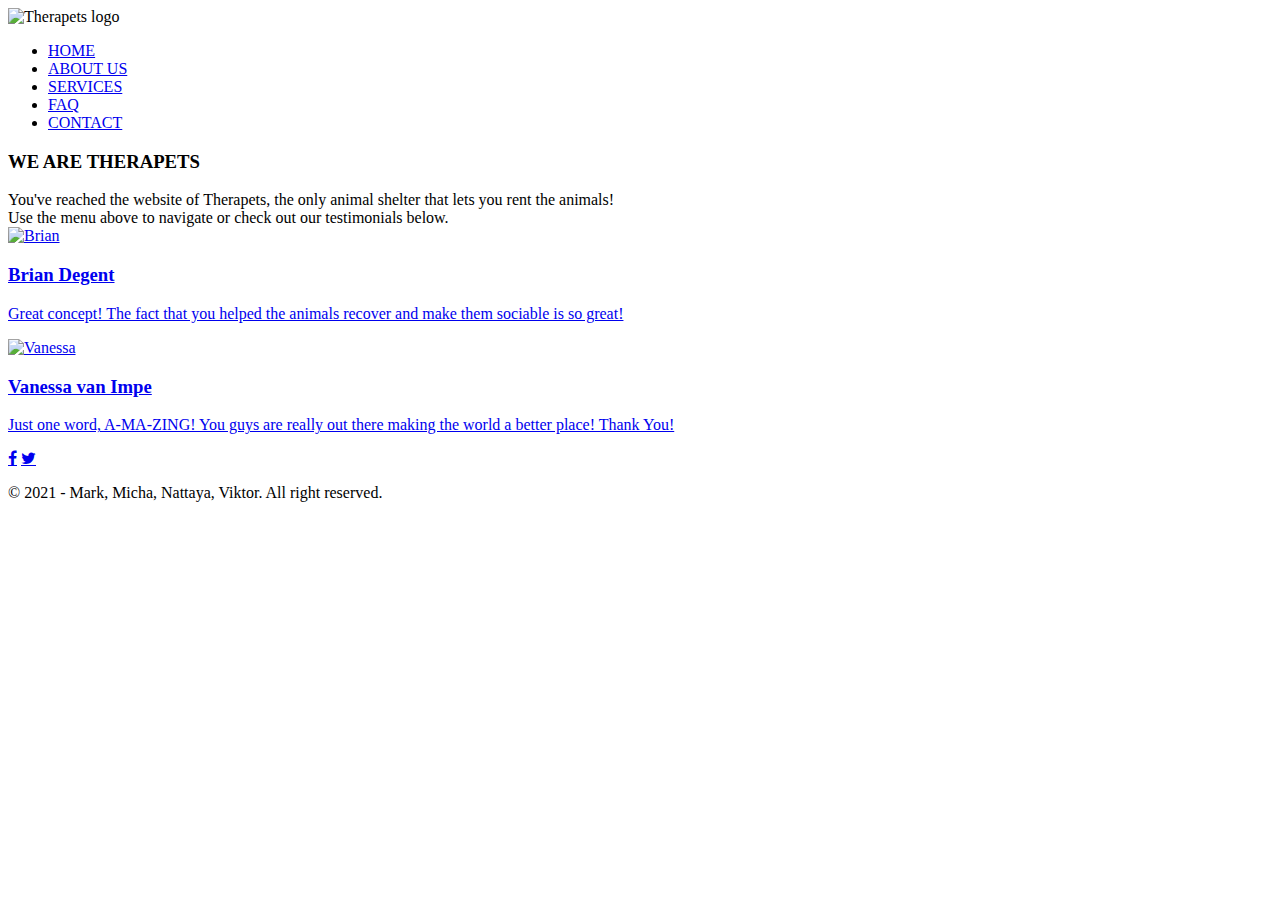
==== index.html @ e5cedca6 "Another update with a minor bug fix" ====
<!DOCTYPE html>
<html lang="en">
<head>
    <meta charset="utf-8">
    <title>Therapets - Home</title>
    <meta name="description" content="Therapets - Home">
    <meta name="keywords" content="Therapets, animals, homepage">
    <meta name="author" content="Mark, Micha, Nattaya, Viktor">
    <meta name="viewport" content="width=device-width, initial-scale=1">

    <meta property="og:title" content="">
    <meta property="og:type" content="">
    <meta property="og:url" content="">
    <meta property="og:image" content="">

    <link rel="apple-touch-icon" sizes="180x180" href="img/apple-touch-icon.png">
    <link rel="icon" type="image/png" sizes="32x32" href="img/favicon-32x32.png">
    <link rel="icon" type="image/png" sizes="16x16" href="img/favicon-16x16.png">
    <meta name="msapplication-TileColor" content="#da532c">
    <meta name="theme-color" content="#ffffff">

    <link rel="stylesheet" href="css/main.css">
    <link href="https://cdn.jsdelivr.net/npm/bootstrap@5.0.0-beta1/dist/css/bootstrap.min.css" rel="stylesheet" integrity="sha384-giJF6kkoqNQ00vy+HMDP7azOuL0xtbfIcaT9wjKHr8RbDVddVHyTfAAsrekwKmP1" crossorigin="anonymous">
    <link rel="stylesheet" href="https://cdnjs.cloudflare.com/ajax/libs/font-awesome/4.7.0/css/font-awesome.min.css">
    <meta name="theme-color" content="#fafafa">
    <!-- Global site tag (gtag.js) - Google Analytics -->
    <script async src="https://www.googletagmanager.com/gtag/js?id=G-KZB6XFXT8B%22%3E"></script>
    <script>
        window.dataLayer = window.dataLayer || [];
        function gtag(){dataLayer.push(arguments);}
        gtag('js', new Date());
        gtag('config', 'G-KZB6XFXT8B');
    </script>
</head>
<body>
    <header class="head">
        <div class="header-logo">
            <img class="pets" src="img/therapetslogo2.png" alt="Therapets logo">
        </div>
        <div class="header-container">
            <div class="container">
                <div class="header-section">
                    <div class="header-menu">
                        <nav>
                            <ul class="nav">
                                <li class="nav-item">
                                    <a href="index.html" data-navigateto="Home" class="nav-link">HOME</a>
                                </li>
                                <li class="nav-item">
                                    <a href="about.html#" data-navigateto="About Us" class="nav-link">ABOUT US</a>
                                </li>
                                <li class="nav-item">
                                    <a href="service.html" data-navigateto="Services" class="nav-link">SERVICES</a>
                                </li>
                                <li class="nav-item">
                                    <a href="faq.html" data-navigateto="FAQ" class="nav-link">FAQ</a>
                                </li>
                                <li class="nav-item">
                                    <a href="contact.html" data-navigateto="Contact" class="nav-link">CONTACT</a>
                                </li>
                            </ul>
                            <div class="mobile-menu">
                                <div class="menu-btn">
                                    <div class="menu-btn__burger"></div>
                                </div>
                            </div>
                        </nav>
                    </div>
                </div>
            </div>
        </div>
    </header>

    <div class="container1">
        <div class="parallax2">
        </div>
    </div>
    <section>
        <h3>WE ARE THERAPETS</h3>
    </section>
    <section>You've reached the website of Therapets, the only animal shelter that lets you rent the animals!<br>
    Use the menu above to navigate or check out our testimonials below.</section>
    <div class="container">
        <section>
            <a class="linkzbv" href="#" alt="Brian"><div class="card" id="teamcardbv">
                <img class="portraitbv" src="img/brian.jpg" alt="Brian">
                <div class="container">
                    <h3><b>Brian Degent</b></h3>
                    <p>Great concept! The fact that you helped the animals recover and make them sociable is so great!</p>
                </div></a></div>

    <a class="linkzbv" href="#" alt="Vanessa"><div class="card" id="teamcardbv">
        <img class="portraitbv" src="img/vanessa.jpg" alt="Vanessa">
        <div class="container">
            <h3><b>Vanessa van Impe</b></h3>
            <p>Just one word, A-MA-ZING! You guys are really out there making the world a better place! Thank You!</p>
        </div></a></section>





    <footer class="footer">
        <a href="https://www.facebook.com/sharer/sharer.php?u=www.facebook.com/groups/410521276696815/" class="fa fa-facebook"></a>
        <a href="https://twitter.com/intent/tweet?text=www.facebook.com/groups/410521276696815/" class="fa fa-twitter"></a>
        <p class="footer-text">
            © 2021 - Mark, Micha, Nattaya, Viktor. All right reserved.</p>
    </footer>
<script src="js/main.js"></script>
    <script src="https://cdn.jsdelivr.net/npm/bootstrap@5.0.0-beta1/dist/js/bootstrap.bundle.min.js" integrity="sha384-ygbV9kiqUc6oa4msXn9868pTtWMgiQaeYH7/t7LECLbyPA2x65Kgf80OJFdroafW" crossorigin="anonymous"></script>
</body>
</html>
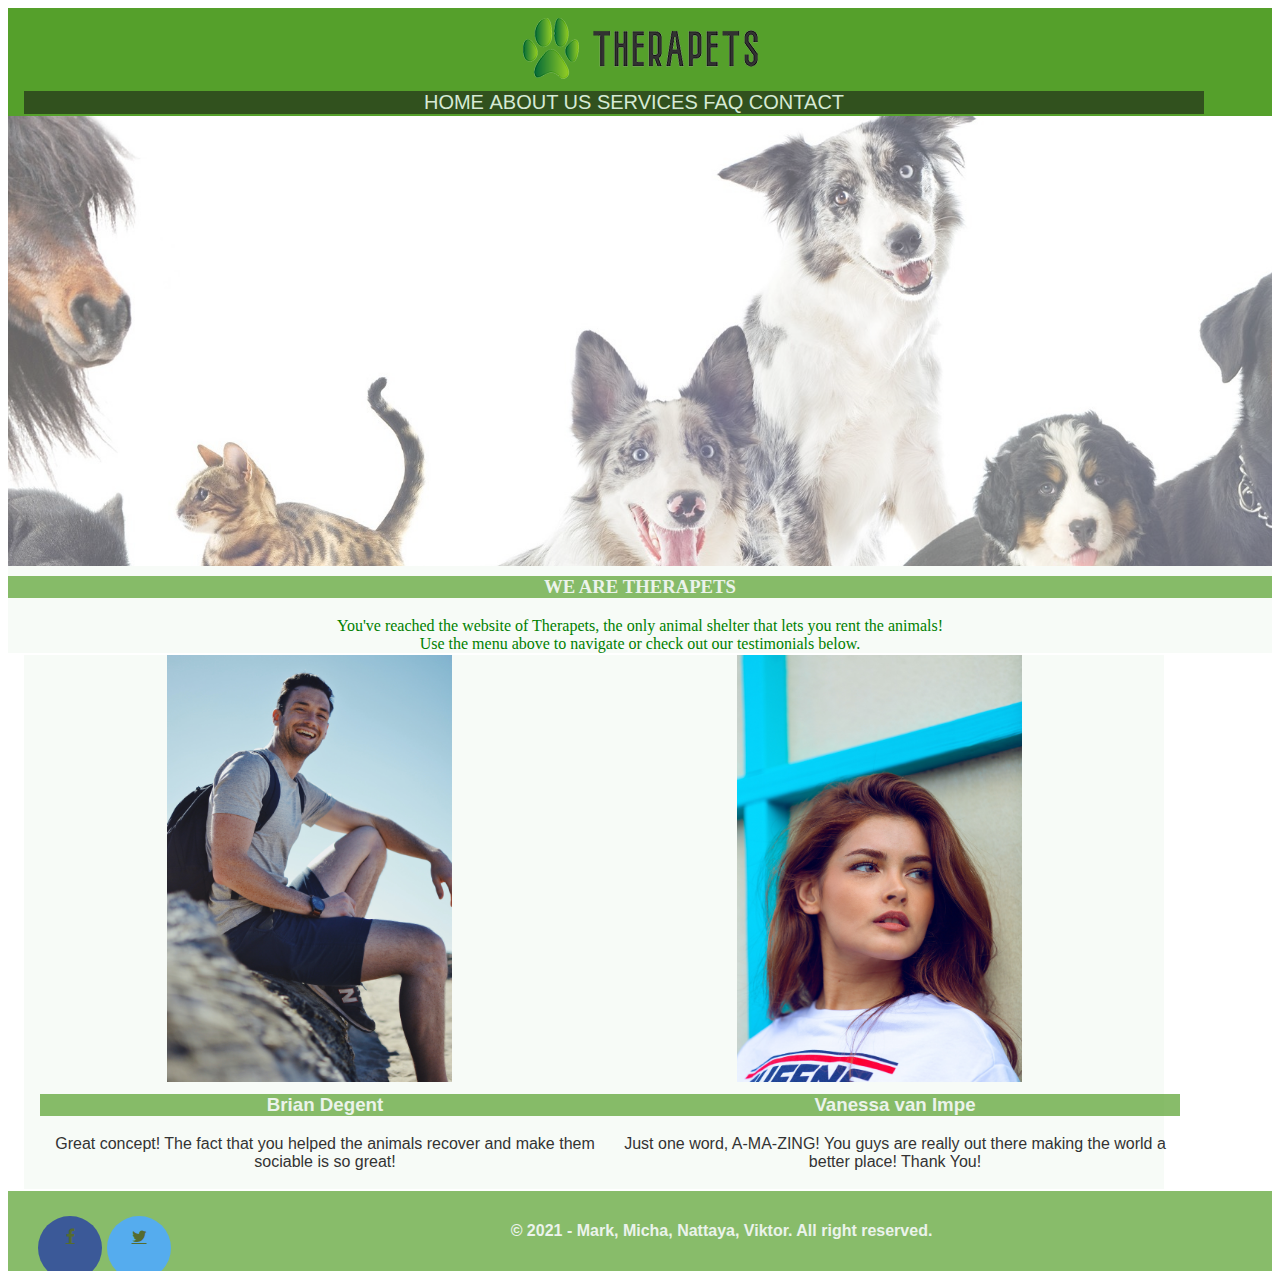
==== commit 2c668b22: "Merge remote-tracking branch 'upstream/main' into main" ====
--- a/index.html
+++ b/index.html
@@ -44,19 +44,19 @@
                         <nav>
                             <ul class="nav">
                                 <li class="nav-item">
-                                    <a href="index.html" data-navigateto="Home" class="nav-link">HOME</a>
+                                    <a href="https://marcelhoogkamer.github.io/therapets/index.html" data-navigateto="Home" class="nav-link">HOME</a>
                                 </li>
                                 <li class="nav-item">
-                                    <a href="about.html#" data-navigateto="About Us" class="nav-link">ABOUT US</a>
+                                    <a href="https://marcelhoogkamer.github.io/therapets/about.html" data-navigateto="About Us" class="nav-link">ABOUT US</a>
                                 </li>
                                 <li class="nav-item">
-                                    <a href="service.html" data-navigateto="Services" class="nav-link">SERVICES</a>
+                                    <a href="https://marcelhoogkamer.github.io/therapets/service.html" data-navigateto="Services" class="nav-link">SERVICES</a>
                                 </li>
                                 <li class="nav-item">
-                                    <a href="faq.html" data-navigateto="FAQ" class="nav-link">FAQ</a>
+                                    <a href="https://marcelhoogkamer.github.io/therapets/faq.html" data-navigateto="FAQ" class="nav-link">FAQ</a>
                                 </li>
                                 <li class="nav-item">
-                                    <a href="contact.html" data-navigateto="Contact" class="nav-link">CONTACT</a>
+                                    <a href="https://marcelhoogkamer.github.io/therapets/contact.html" data-navigateto="Contact" class="nav-link">CONTACT</a>
                                 </li>
                             </ul>
                             <div class="mobile-menu">
@@ -94,7 +94,7 @@
         <div class="container">
             <h3><b>Vanessa van Impe</b></h3>
             <p>Just one word, A-MA-ZING! You guys are really out there making the world a better place! Thank You!</p>
-        </div></a></section>
+        </div></a></section></section></div>
 
 
 
--- a/css/main.css
+++ b/css/main.css
@@ -0,0 +1,980 @@
+/* THESE ARE THE RESPONSIVE SETTINGS */
+$desktop:1200px;
+$laptop:1024px;
+$tablet:768px;
+$phone:480px;
+
+/* THESE SETTINGS APPLY TO ALL PAGE CONTENT */
+*{
+    padding: -10px 0 0 0;
+    box-sizing: border-box;
+    border-radius: 10px;
+}
+
+/* THESE ARE THE BODY SETTINGS */
+.body{
+    font-family: "Source Sans Pro", Montserrat, sans-serif;
+    font-size: 16px;
+    text-align: center;
+    width: 100%;
+    background: url("../img/bg.jpg"), lightgray;
+    background-size: cover;
+    background-attachment: fixed;
+    color: #333;
+    float: left;
+    margin: auto;
+}
+
+/*THESE ARE THE LINKSTYLE SETTINGS */
+a:link {
+    color: darkolivegreen;
+    padding: 0x;
+    text-align: center;
+    text-decoration: underline;
+}
+
+a:visited {
+    color: green;
+    padding: 0;
+    text-align: center;
+    text-decoration: underline;
+}
+
+a:hover {
+    color: greenyellow;
+    padding: 0;
+    text-align: center;
+    text-decoration: none;
+}
+
+a:active {
+    color: greenyellow;
+    padding: 0;
+    text-align: center;
+}
+
+/*THESE ARE THE BUTTON SETTINGS */
+button {
+    background-color: darkred;
+    width: 200px;
+    color: white;
+    padding: none;
+    text-align: center;
+    display: inline-block;
+    font-size: 16px;
+}
+
+button A:link {text-decoration: none; color: whitesmoke;}
+button A:visited {text-decoration: none; color: beige;}
+button A:hover {text-decoration: none; color: indianred;}
+button A:active {text-decoration: none; color: indianred;}
+
+/*THESE ARE THE NAV BAR SETTINGS */
+.nav {
+    text-align: center;
+    max-width:100%;
+    width:100%;
+    display: block;
+    margin: auto;
+    background: rgba(34 ,47 ,26 ,0.7);
+    background-size:20px;
+}
+
+ul.nav li {
+    text-align: center;
+    margin: auto;
+    display:inline-block ;
+
+}
+
+ul.nav li a {
+    display: block;
+    color: #d6ead5;
+    text-align: center;
+    text-decoration: none;
+}
+
+ul.nav li a:hover{
+    background-color: rgba(85, 160, 43, 0.7);
+}
+
+.offer2 {
+    width: 18%;
+    float: left;
+    display: block;
+}
+
+.offer {
+    margin: auto;
+    width: 60%;
+    background-color: rgba(241, 249, 241, 0.6);
+    display: none;
+}
+
+@media only screen and (max-width: 576px) {
+    .offer2 {
+        display: none;
+    }
+
+    .offer {
+        display: block;
+    }
+}
+
+@media only screen and  (min-width: 576px) and (max-width: 768px) {
+    .offer2 {
+        display: block;
+    }
+
+    .offer {
+        display: none;
+    }
+}
+
+@media only screen and (min-width: 768px) and (max-width: 992px) {
+    .offer2 {
+        display: block;
+    }
+
+    .offer {
+        display: none;
+    }
+}
+
+@media only screen and (min-width: 992px) and (max-width: 1200px) {
+    .offer2 {
+        display: block;
+    }
+
+    .offer {
+        display: none;
+    }
+}
+
+.header-logo{
+    display: block;
+    margin-left: auto;
+    margin-right: auto;
+}
+
+.pets{
+    display: block;
+    margin-left: auto;
+    margin-right: auto;
+    padding: 10px;
+}
+
+.button {
+    background-color: #fff;
+    padding: .76rem 1.52rem;
+    display: inline-block;
+    margin: 0;
+    text-align: center;
+    opacity: 0.6;
+    outline: none;
+    box-shadow: 0 5px 20px hsla(0,0%,8%,.1);
+    transition: all .5s;
+}
+
+.button:hover {
+    opacity: 1;
+}
+
+.header-container {
+    width: 100%;
+}
+
+@media (min-width:992px) {
+    .header-container {
+    }
+}
+
+.mobile-menu {
+    width: 20px;
+    height: 20px;
+    display: block;
+    position: relative;
+    z-index: 9;
+    cursor: pointer;
+    transform:translateY(8px);
+}
+
+.mobile-menu span {
+    width: 20px;
+    height: 2px;
+    display: block;
+    border-radius: 2px;
+    transition: all .375s ease-in-out;
+}
+
+.mobile-menu span+span {
+    margin-top: 6px;
+}
+
+@media (min-width:992px) {
+    .mobile-menu {
+        display: none;
+    }
+}
+
+/*THESE ARE THE HEADER SETTINGS */
+header {
+    background-color: rgba(85, 160, 43);
+    width: 100%
+    height: 64px;
+    padding: 0;
+    font-size: 20px;
+    color: #F9F9F9;
+    align-items: center;
+    position: sticky; /* Set the navbar to fixed position */
+    top: 0; /* Position the navbar at the top of the page */
+    overflow: hidden;
+    z-index: 9000;
+}
+
+/*THESE ARE THE SECTION SETTINGS */
+section{
+    margin:auto;
+    width:100%;
+    text-align: center;
+    align-content: center;
+    color: green;
+    background-color: rgba(241, 249, 241, 0.6);
+}
+
+/*THESE ARE THE CONTAINER SETTINGS */
+.container{
+    width:100%;
+    color: #333333;
+    background: inherit;
+    display: block;
+}
+
+@media (min-width: 576px) {
+    .container {
+        max-width: calc(100% - 20px);
+    }
+}
+
+@media (min-width: 768px) {
+    .container {
+        max-width: calc(100% - 30px);
+    }
+}
+
+@media (min-width: 992px) {
+    .container {
+        max-width: calc(100% - 50px);
+    }
+}
+
+@media (min-width: 1200px) {
+    .container {
+        max-width: 1140px;
+    }
+}
+
+/*THESE ARE THE ROW SETTINGS */
+.row{
+    padding: 10px;
+}
+
+/*THESE ARE THE SPAN SETTINGS */
+span{
+    font-weight: bolder;
+}
+
+/*THESE ARE THE PARAGRAPH SETTINGS */
+.p{
+    margin-left: 20px;
+    margin-right: 20px;
+    text-align: center ;
+}
+
+mark {
+    background-color: rgba(241, 249, 241, 0.6);
+    color: darkgreen;
+}
+
+.p1 {
+    text-align: center;
+    font-size: 12px;
+    font-weight: bolder;
+}
+
+/*THESE ARE THE H1 SETTINGS */
+h1  {
+    text-align: center;
+    color: #333333;
+    margin-top: 0;
+    margin-bottom: 0;
+}
+
+/*THESE ARE THE H2 SETTINGS */
+h2{
+    margin: 10px;
+}
+
+/*THESE ARE THE H3 SETTINGS */
+h3 {
+    margin-top: 10px;
+    text-align: center;
+    color: #ebf3eb;
+    background-color: rgba(85, 160, 43, 0.7);
+}
+
+/*THESE ARE THE H4 SETTINGS */
+h4 {
+    text-align: center;
+}
+
+/*THESE ARE THE H5 SETTINGS */
+h5 {
+    margin-top: 10px;
+    text-align: center;
+    color: #ebf3eb;
+    background-color: rgba(85, 160, 43, 0.7);
+}
+
+
+/*THESE ARE THE H6 SETTINGS */
+h6 {
+    text-align: center;
+    color: green;
+    background-color: #F9F9F9;
+}
+
+/*THESE ARE THE 'HOME' SPECIFIC SETTINGS */
+.opacity {
+    z-index: -1;
+    display: none;
+}
+
+.head {
+    color: white;
+}
+
+.container1 .homeImg {
+    display: block;
+    position: absolute;
+    top: 0;
+    left: 0;
+    width: 100%;
+    height: 100%;
+    object-fit: cover;
+    opacity: 0.45;
+}
+
+.homeImg {
+    margin: 0;
+    padding: 0;
+    box-sizing: border-box;
+    vertical-align: bottom;
+    z-index: -1;
+}
+
+.content {
+    position: relative;
+    width: auto;
+    text-align: center;
+    margin: 250px 0px;
+}
+
+.cardbrian:hover {
+    box-shadow: 0 8px 16px 0 rgba(0,0,0,0.2);
+}
+
+.cardvanessa:hover {
+    box-shadow: 0 8px 16px 0 rgba(0,0,0,0.2);
+}
+
+.container {
+    padding: 2px 16px;
+    font-family: Helvetica;
+    z-index: +1;
+}
+
+.Brian {
+    width: 50px;
+    height: 50px;
+    object-fit: cover;
+    float: left;
+    position: relative;
+}
+
+.cardbrian  {
+    box-shadow: 0 4px 8px 0 rgba(0,0,0,0.2);
+    transition: 0.3s;
+}
+
+.cardvanessa {
+    box-shadow: 0 4px 8px 0 rgba(0,0,0,0.2);
+    transition: 0.3s;
+}
+
+@media only screen and (max-width: 576px) {
+    .cardbrian {
+        display: block;
+    }
+    .cardvanessa {
+        display: block;
+    }
+}
+
+@media only screen and (min-width: 576px) and (max-width: 768px) {
+    .cardbrian {
+        display: block;
+    }
+    .cardvanessa {
+        display: block;
+    }
+}
+
+@media only screen and (min-width: 768px) and (max-width: 992px) {
+    .cardbrian {
+        display: block;
+        float: left;
+    }
+    .cardvanessa {
+        display: block;
+    }
+}
+
+@media only screen and (min-width: 992px) {
+    .cardbrian {
+        display: block;
+        float: left;
+        font-size: 200%;
+    }
+    .cardvanessa {
+        display: block;
+        width: 500px;
+        font-size: 200%;
+    }
+
+    .Brian {
+        width: 20%;
+        height: 20%;
+    }
+    .Vanessa {
+        width: 20%;
+        height: 20%;
+    }
+}
+
+.portraitbv{
+    max-width: 50%;
+}
+
+#teamcardbv{
+    max-width: 50%;
+    color: black;
+    position: relative;
+    float: left;
+}
+
+#teamcardbv:hover{
+    box-shadow: 0 12px 48px 0 darkolivegreen;
+    transition: 0.3s;
+}
+
+a.linkzbv{
+    text-decoration: none;
+    color: black;
+    background: none;
+    display: block;
+    border: none;
+    padding: 0;
+    margin: auto;
+}
+
+/*THESE ARE THE 'ABOUT US' SPECIFIC SETTINGS */
+#tp {
+    width: 100%;
+    height: 50%;
+    max-width: 100%;
+}
+
+.na {
+    width: 100%;
+}
+
+.img1 {
+    width: 100%;
+    max-width: 100%;
+    opacity: 0.8;
+    box-shadow: 0 4px 8px 0 rgba(0, 0, 0, 0.2), 0 6px 20px 0 rgba(0, 0, 0, 0.19);
+}
+
+.img2 {
+    max-width: 100%;
+    width: 100%;
+    opacity: 0.8;
+    box-shadow: 0 4px 8px 0 rgba(0, 0, 0, 0.2), 0 6px 20px 0 rgba(0, 0, 0, 0.19);
+}
+
+.img3 {
+    max-width: 100%;
+}
+
+.img2:hover {
+    box-shadow: 1px 2px 14px 7px darkolivegreen;
+    transition: 0.3s;
+    opacity: unset;
+}
+
+.img1:hover {
+    box-shadow: 1px 2px 14px 7px darkolivegreen;
+    transition: 0.3s;
+    opacity: unset;
+}
+
+.sec {
+    margin: auto;
+    width: 60%;
+    text-align: center;
+    color: black;
+    background-color: rgba(241, 249, 241, 0.6);
+}
+
+.animalsource{
+    list-style: none;
+}
+
+/*THESE ARE THE 'SERVICES' SPECIFIC SETTINGS */
+
+#our-service{
+    width: 100%;
+}
+
+#coverpic{
+    width: 65%;
+    height: auto;
+}
+
+dt {
+    text-align: left ;
+    left: 400px;
+    font-size: 20px;
+}
+
+dt {
+    text-align: left ;
+    left: 450px;
+}
+
+#link-price {
+    text-align: center;
+}
+
+.yy {
+    color: rgba(197, 161, 65, 1);
+}
+
+#soda {
+    width: 25%;
+    border-radius: 50%;
+    float: left;
+    position: relative;
+    padding: 3px;
+    box-shadow: 2px 5px rgba(197, 161, 65, 1) ;
+    max-width: 100%;
+}
+
+#cc {
+    width: 50%;
+    border-radius: 50%;
+    float: right;
+    position: relative;
+    padding: 3px;
+    box-shadow: 2px 5px rgba(197, 161, 65, 1)
+}
+
+/*CAROUSSEL */
+img {
+    vertical-align: middle;
+}
+
+/* Position the image container (needed to position the left and right arrows) */
+.containerc {
+    position: relative;
+    alignment: center;
+    max-width: 50;
+}
+
+/* Hide the images by default */
+.mySlides {
+    display: none;
+}
+
+/* Add a pointer when hovering over the thumbnail images */
+.cursor {
+    cursor: pointer;
+}
+
+/* Next & previous buttons */
+.prev,
+.next {
+    cursor: pointer;
+    position: absolute;
+    top: 40%;
+    width: auto;
+    padding: 16px;
+    margin-top: -50px;
+    color: white;
+    font-weight: bold;
+    font-size: 20px;
+    border-radius: 0 3px 3px 0;
+    user-select: none;
+    -webkit-user-select: none;
+}
+
+/* Position the "next button" to the right */
+.next {
+    right: 25%;
+    border-radius: 3px 0 0 3px;
+}
+
+/* Position the "next button" to the right */
+.prev {
+    left: 25%;
+    border-radius: 3px 0 0 3px;
+}
+
+/* On hover, add a black background color with a little bit see-through */
+.prev:hover,
+.next:hover {
+    background-color: rgba(0, 0, 0, 0.8);
+}
+
+/* Number text (1/3 etc) */
+.numbertext {
+    color: #333333;
+    font-size: 12px;
+    padding: 8px 12px;
+    position: absolute;
+    top: 0;
+}
+
+/* Container for image text */
+.caption-container {
+    text-align: center;
+    background-color: #F9F9F9;
+    padding: 2px 16px;
+    color: #333333;
+    width: 50%;
+    margin: auto;
+}
+
+.rowc{
+    max-width: 50%;
+    margin: auto;
+}
+
+.rowc:after {
+    content: "";
+    display: table;
+    clear: both;
+}
+
+/* Six columns side by side */
+.columnc {
+    float: left;
+    width: 11.11%;
+    object-fit: fill;
+}
+
+/* Add a transparency effect for thumnbail images */
+.demo {
+    opacity: 0.6;
+}
+
+.active,
+.demo:hover {
+    opacity: 1;
+}
+
+.tt {
+    font-style: italic;
+}
+
+/* TABLE */
+#let {
+    background-color: rgba(45, 103, 46, 1);
+    color: rgba(246, 228, 177, 1);
+}
+table, td, tr{
+    border: 3px solid black;
+    background-color:rgba(191, 219, 160, 1) ;
+    margin: 50px auto 50px auto;
+    max-width: 100%
+}
+.ht {
+    text-align: center ;
+}
+
+.bold {
+    text-align: center ;
+}
+
+.price {
+    text-align: center;
+}
+
+#logo {
+    border-radius: 12px;
+    position: sticky ;
+    float: right;
+    background-color: rgba(81, 128, 81, 0.3) ;
+    height: 80px;
+    width: 80px;
+    bottom: 15px;
+    display: block;
+}
+
+/*THESE ARE THE 'FAQ' SPECIFIC SETTINGS */
+
+/*PARALLAX IMAGE */
+.parallax {
+    background-image: url("../img/bg-parallax.jpg");
+    opacity: 0.6;
+    min-height: 450px;
+    margin: 0;
+    padding: 0;
+    background-attachment: fixed;
+    background-position: center;
+    background-repeat: no-repeat;
+    background-size: cover;
+}
+
+.parallax2 {
+    background-image: url("../img/Homepage.jpeg");
+    opacity: 0.6;
+    min-height: 450px;
+    margin: 0;
+    padding: 0;
+    background-attachment: fixed;
+    background-position: center;
+    background-repeat: no-repeat;
+    background-size: cover;
+}
+
+
+/*FREQUENTLY ASKED QUESTIONS */
+@media screen and (min-width:768px){
+    .faq input[type='checkbox']:not(:checked) + label {
+        max-height: 30px;
+    }
+}
+
+.faq{
+    width:100%;
+    color: black;
+    text-align: center;
+    background: inherit;
+    display: block;
+    margin: auto;
+}
+
+.faq-heading {
+    font-weight: 400;
+    font-size: 19px;
+    -webkit-transition: text-indent 0.2s;
+    text-indent: 20px;
+    color: #333;
+}
+
+.faq-text {
+    font-weight: 400;
+    color: #919191;
+    width:95%;
+    padding-left:20px;
+}
+
+.faq label {
+    display: block;
+    position: relative;
+    overflow: hidden;
+    cursor: pointer;
+    padding-top:1px;
+    background-color: #FAFAFA;
+    border-bottom: 1px solid #E1E1E1;
+}
+
+.faq input[type="checkbox"] {
+    display: none;
+}
+
+.faq .faq-arrow {
+    width: 5px;
+    height: 5px;
+    transition: -webkit-transform 0.8s;
+    transition: transform 0.8s;
+    transition: transform 0.8s, -webkit-transform 0.8s;
+    -webkit-transition-timing-function: cubic-bezier(0.68, -0.55, 0.265, 1.55);
+    border-top: 2px solid rgba(0, 0, 0, 0.33);
+    border-right: 2px solid rgba(0, 0, 0, 0.33);
+    float: right;
+    position: relative;
+    top: -30px;
+    right: 27px;
+    -webkit-transform: rotate(45deg);
+    transform: rotate(45deg);
+}
+
+.faq input[type="checkbox"]:checked + label > .faq-arrow {
+    transition: -webkit-transform 0.8s;
+    transition: transform 0.8s;
+    transition: transform 0.8s, -webkit-transform 0.8s;
+    -webkit-transition-timing-function: cubic-bezier(0.68, -0.55, 0.265, 1.55);
+    -webkit-transform: rotate(135deg);
+    transform: rotate(135deg);
+}
+
+.faq input[type="checkbox"]:checked + label {
+    display: block;
+    background: rgba(255,255,255,255) !important;
+    color: #4f7351;
+    height: auto;
+    transition: height 0.8s;
+    -webkit-transition-timing-function: cubic-bezier(0.68, -0.55, 0.265, 1.55);
+}
+
+.faq input[type='checkbox']:not(:checked) + label {
+    display: block;
+    transition: height 0.8s;
+    -webkit-transition-timing-function: cubic-bezier(0.68, -0.55, 0.265, 1.55);
+}
+
+::-webkit-scrollbar {
+    display: none;
+}
+
+/*THESE ARE THE 'CONTACT' SPECIFIC SETTINGS */
+
+/*GOOGLE MAPS */
+.map-container-7{
+    overflow:hidden;
+    padding-bottom:56.25%;
+    position:relative;
+    height:0;
+}
+
+.map-container-7 iframe{
+    left:0;
+    top:0;
+    height:100%;
+    width:100%;
+    position:absolute;
+}
+
+/*CALL US */
+#call{
+    padding-top: 20px;
+    color: #333333;
+}
+
+/*PET IMAGE */
+#petgroup{
+    border-radius: 10%;
+    margin: 10px;
+    max-width: 100%;
+    height: auto;
+}
+
+/*TEAM TITLE */
+#teamtitle{
+    padding-top: 20px;
+    color: #333333;
+}
+
+/*TEAM CARDS + PORTRAITS*/
+.portrait{
+    max-width: 100%;
+    padding: 10px;
+}
+
+#teamcard{
+    max-width: 100%;
+    color: black;
+    position: relative;
+    float: left;
+}
+
+#teamcard:hover{
+    box-shadow: 0 12px 48px 0 darkolivegreen;
+    transition: 0.3s;
+}
+
+a.linkz{
+    text-decoration: none;
+    color: black;
+    background: none;
+    display: block;
+    border: none;
+    padding: 0;
+    margin: auto;
+}
+
+@media screen and (min-width:768px){
+    #teamcard {
+        max-width: 25%;
+    }
+}
+
+/*THESE ARE THE FOOTER SETTINGS */
+.footer {
+    color: #ebf3eb;
+    background-color: rgba(85, 160, 43, 0.7);
+    width: 100%;
+    height: 80px;
+    display: block;
+    position: relative;
+    overflow: hidden;
+    background-size: cover;
+    background-position: center;
+    background-repeat: no-repeat;
+}
+
+.fa {
+    margin-top: 25px;
+    margin-left: 30px;
+    padding: 12px;
+    font-size: 20px;
+    width: 40px;
+    height: 40px;
+    text-align: center;
+    text-decoration: none;
+    border-radius: 50%;
+    float: left;
+}
+
+.fa:hover {
+    opacity: 0.7;
+}
+
+.fa-facebook {
+    background: #3B5998;
+    color: white;
+}
+
+.fa-twitter {
+    background: #55ACEE;
+    color: white;
+    margin-left: 5px;
+}
+
+.footer-text {
+    text-align: center;
+    font-weight: bold;
+    padding: 0px;
+    margin-top: 31px;
+    font-family: Helvetica;
+    position: relative;
+}
+
+section::after {
+    content: "";
+    display: table;
+    clear: both;
+}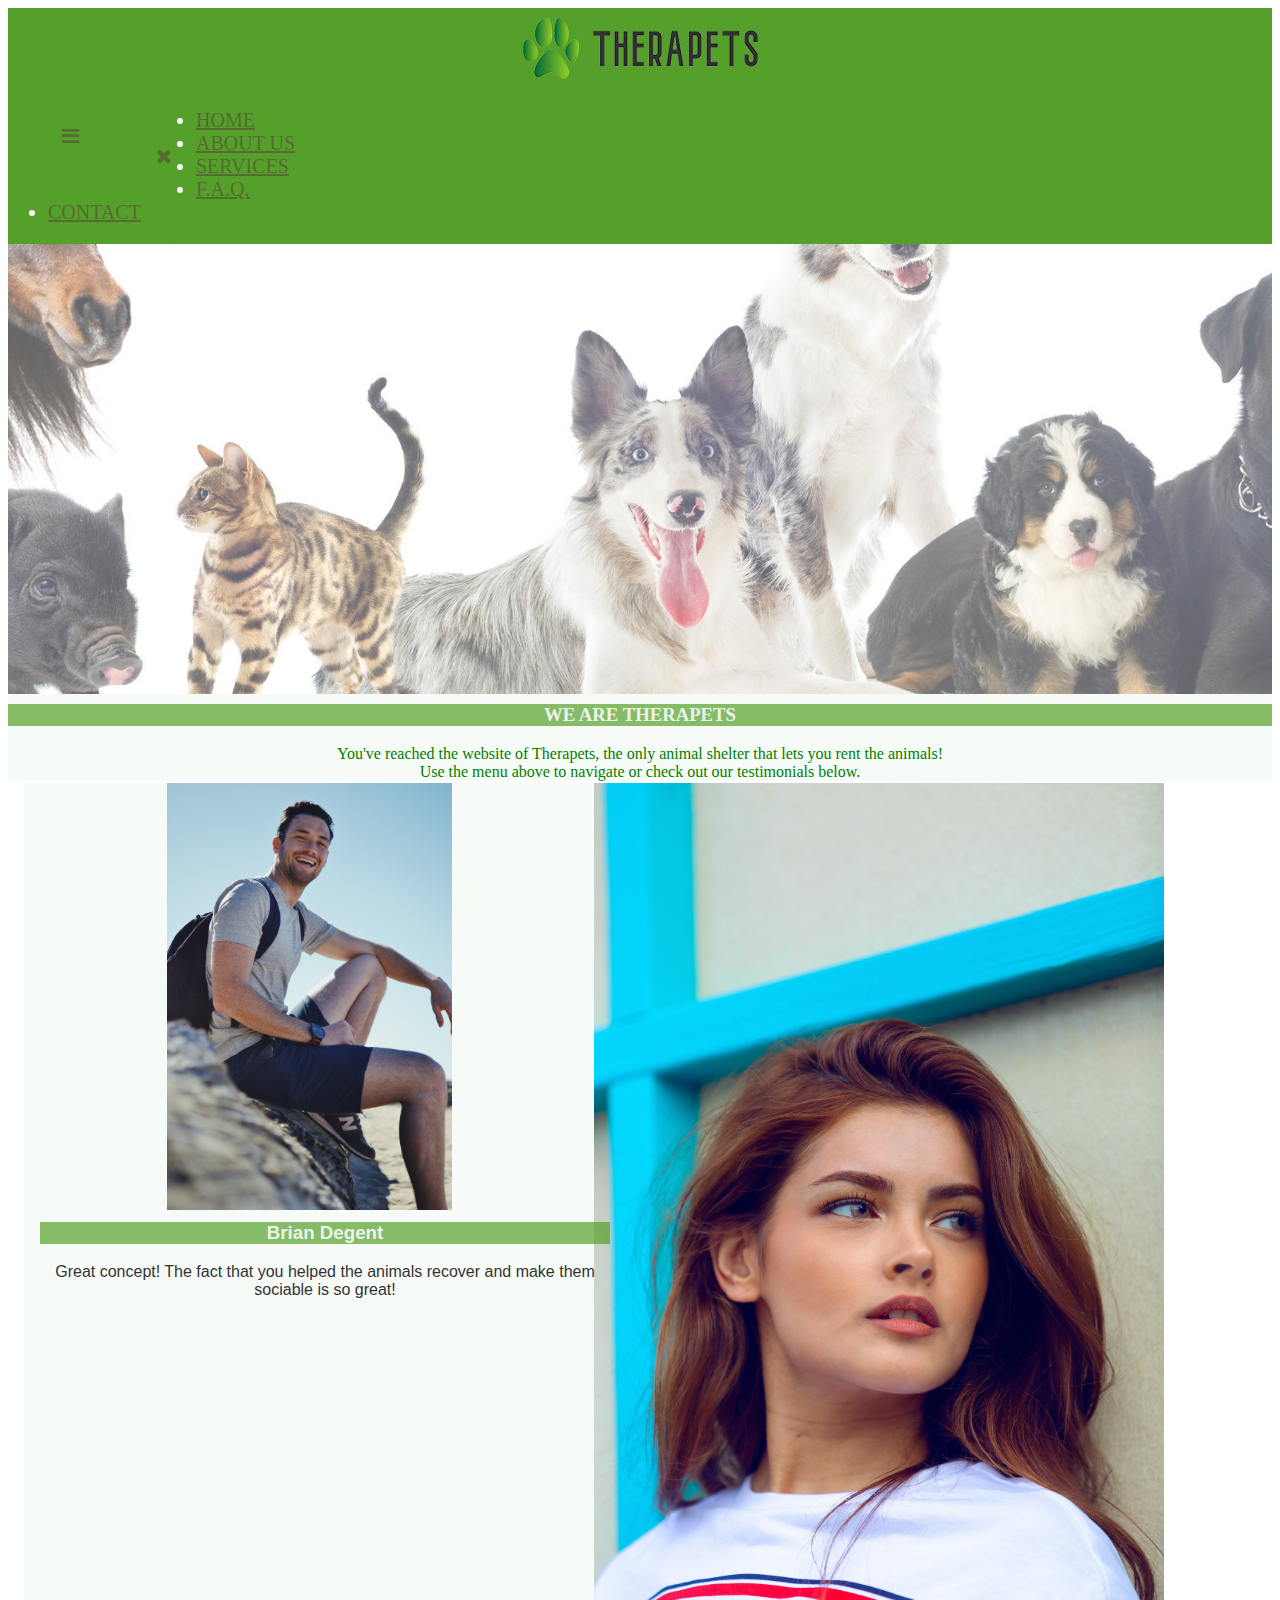
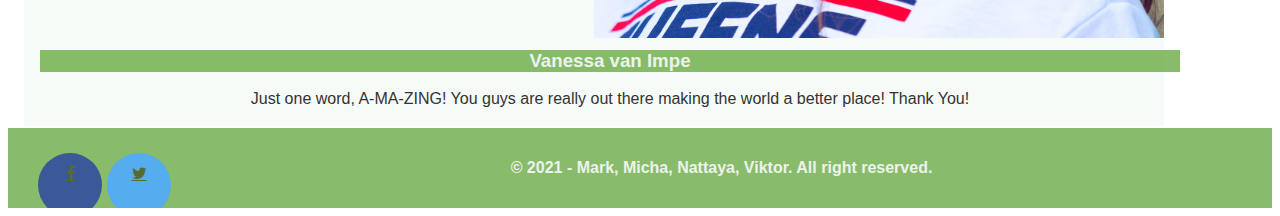
==== commit f4da83e3: "Added HTML descriptions to all pages" ====
--- a/index.html
+++ b/index.html
@@ -32,45 +32,43 @@
         gtag('config', 'G-KZB6XFXT8B');
     </script>
 </head>
+
+<!--THIS IS THE BODY -->
 <body>
-    <header class="head">
-        <div class="header-logo">
-            <img class="pets" src="img/therapetslogo2.png" alt="Therapets logo">
-        </div>
-        <div class="header-container">
-            <div class="container">
-                <div class="header-section">
-                    <div class="header-menu">
-                        <nav>
-                            <ul class="nav">
-                                <li class="nav-item">
-                                    <a href="https://marcelhoogkamer.github.io/therapets/index.html" data-navigateto="Home" class="nav-link">HOME</a>
-                                </li>
-                                <li class="nav-item">
-                                    <a href="https://marcelhoogkamer.github.io/therapets/about.html" data-navigateto="About Us" class="nav-link">ABOUT US</a>
-                                </li>
-                                <li class="nav-item">
-                                    <a href="https://marcelhoogkamer.github.io/therapets/service.html" data-navigateto="Services" class="nav-link">SERVICES</a>
-                                </li>
-                                <li class="nav-item">
-                                    <a href="https://marcelhoogkamer.github.io/therapets/faq.html" data-navigateto="FAQ" class="nav-link">FAQ</a>
-                                </li>
-                                <li class="nav-item">
-                                    <a href="https://marcelhoogkamer.github.io/therapets/contact.html" data-navigateto="Contact" class="nav-link">CONTACT</a>
-                                </li>
-                            </ul>
-                            <div class="mobile-menu">
-                                <div class="menu-btn">
-                                    <div class="menu-btn__burger"></div>
-                                </div>
-                            </div>
-                        </nav>
-                    </div>
-                </div>
-            </div>
-        </div>
-    </header>
+<!-- THIS IS THE HEADER -->
+<header class="head">
+    <div class="header-logo">
+        <img class="pets" src="img/therapetslogo2.png" alt="Therapets logo" title="Therapets"></div>
+    <a href="#main-menu"
+       id="main-menu-toggle"
+       class="menu-toggle"
+       aria-label="Open main menu">
+        <span class="sr-only">Open main menu</span>
+        <span class="fa fa-bars" aria-hidden="true"></span>
+    </a>
+    <nav id="main-menu" class="main-menu" aria-label="Main menu">
+        <a href="#main-menu-toggle"
+           id="main-menu-close"
+           class="menu-close"
+           aria-label="Close main menu">
+            <span class="sr-only">Close main menu</span>
+            <span class="fa fa-close" aria-hidden="true"></span>
+        </a>
+        <ul>
+            <li><a href="index.html">HOME</a></li>
+            <li><a href="about.html">ABOUT US</a></li>
+            <li><a href="service.html">SERVICES</a></li>
+            <li><a href="faq.html">F.A.Q.</a></li>
+            <li><a href="contact.html">CONTACT</a></li>
+        </ul>
+    </nav>
+    <a href="#main-menu-toggle"
+       class="backdrop"
+       tabindex="-1"
+       aria-hidden="true" hidden></a>
+</header>
 
+<!-- THIS IS THE PARALLAX IMAGE -->
     <div class="container1">
         <div class="parallax2">
         </div>
@@ -78,28 +76,27 @@
     <section>
         <h3>WE ARE THERAPETS</h3>
     </section>
+<!-- THIS IS A DESCRIPTION -->
     <section>You've reached the website of Therapets, the only animal shelter that lets you rent the animals!<br>
     Use the menu above to navigate or check out our testimonials below.</section>
+<!-- THESE ARE TESTIMONIALS -->
     <div class="container">
         <section>
-            <a class="linkzbv" href="#" alt="Brian"><div class="card" id="teamcardbv">
-                <img class="portraitbv" src="img/brian.jpg" alt="Brian">
+            <a class="linkzbv" href="#"><div class="card" id="teamcardbv">
+                <img class="portraitbv" src="img/brian.jpg" alt="Brian"></a>
                 <div class="container">
                     <h3><b>Brian Degent</b></h3>
                     <p>Great concept! The fact that you helped the animals recover and make them sociable is so great!</p>
-                </div></a></div>
+                </div></div>
 
-    <a class="linkzbv" href="#" alt="Vanessa"><div class="card" id="teamcardbv">
-        <img class="portraitbv" src="img/vanessa.jpg" alt="Vanessa">
+    <a class="linkzbv" href="#"><div class="card" id="teamcardbv2">
+        <img class="portraitbv" src="img/vanessa.jpg" alt="Vanessa"></a>
         <div class="container">
             <h3><b>Vanessa van Impe</b></h3>
             <p>Just one word, A-MA-ZING! You guys are really out there making the world a better place! Thank You!</p>
-        </div></a></section></section></div>
+        </div></section></div>
 
-
-
-
-
+<!-- THIS IS THE FOOTER -->
     <footer class="footer">
         <a href="https://www.facebook.com/sharer/sharer.php?u=www.facebook.com/groups/410521276696815/" class="fa fa-facebook"></a>
         <a href="https://twitter.com/intent/tweet?text=www.facebook.com/groups/410521276696815/" class="fa fa-twitter"></a>
